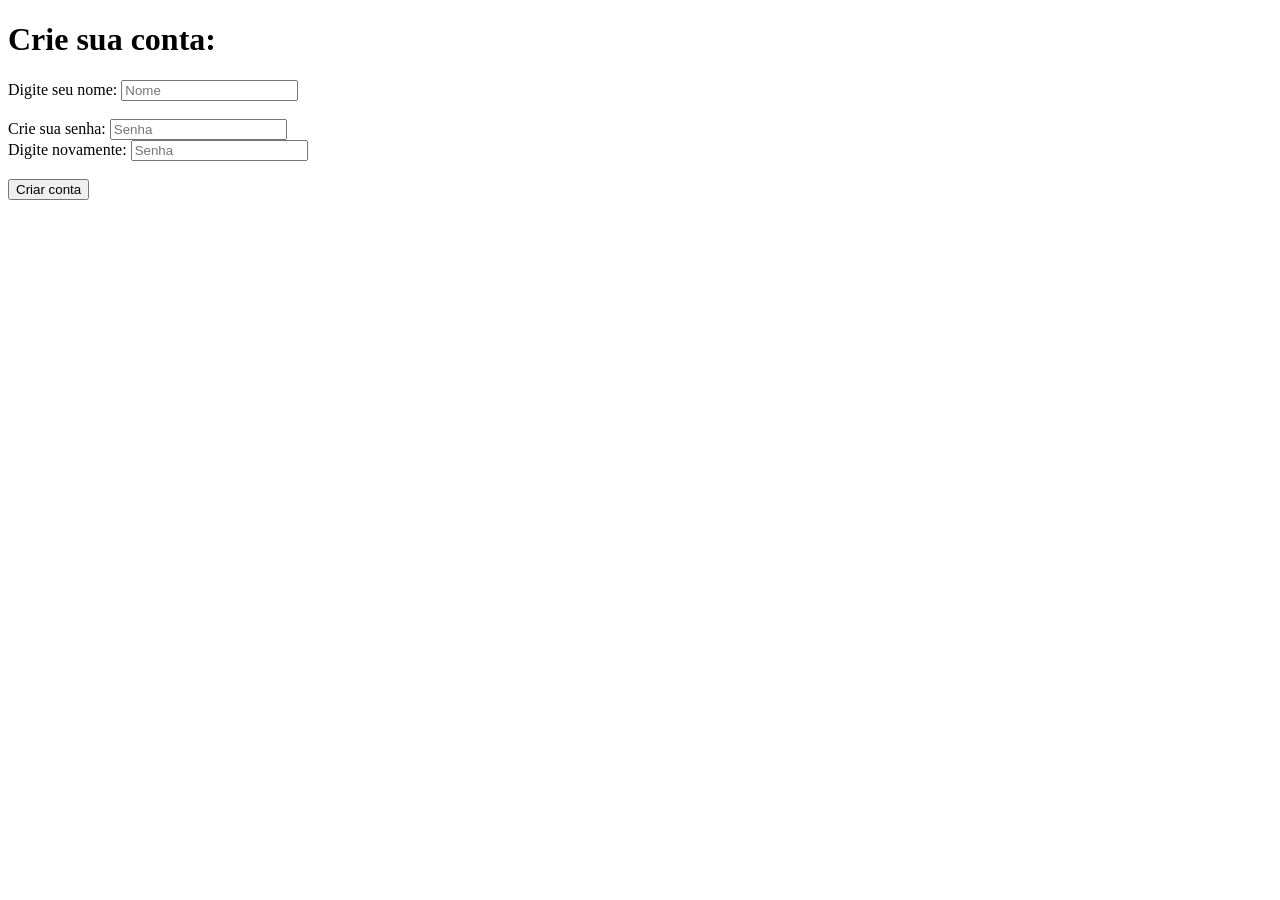
==== cadastro.html @ cecd95b2 "Add cadastro.html for user registration form" ====
<!DOCTYPE html>
<html lang="pt-br">
<head>
    <meta charset="UTF-8">
    <meta name="viewport" content="width=device-width, initial-scale=1.0">
    <title>Document</title>
</head>
<body>
    <h1>Crie sua conta:</h1>

    <section>
        <form>
            <label for="nome">Digite seu nome:</label>
            <input type="text" id="nome" placeholder="Nome"><br><br>

            <label for="senha">Crie sua senha:</label> 
            <input type="password" id="senha" placeholder="Senha"><br>
            
            <label for="confirm">Digite novamente:</label>
            <input type="password" id="confirm" placeholder="Senha"><br><br>
                <button>
                    Criar conta
                </button>
        </form>
    </section>
</body>
</html>
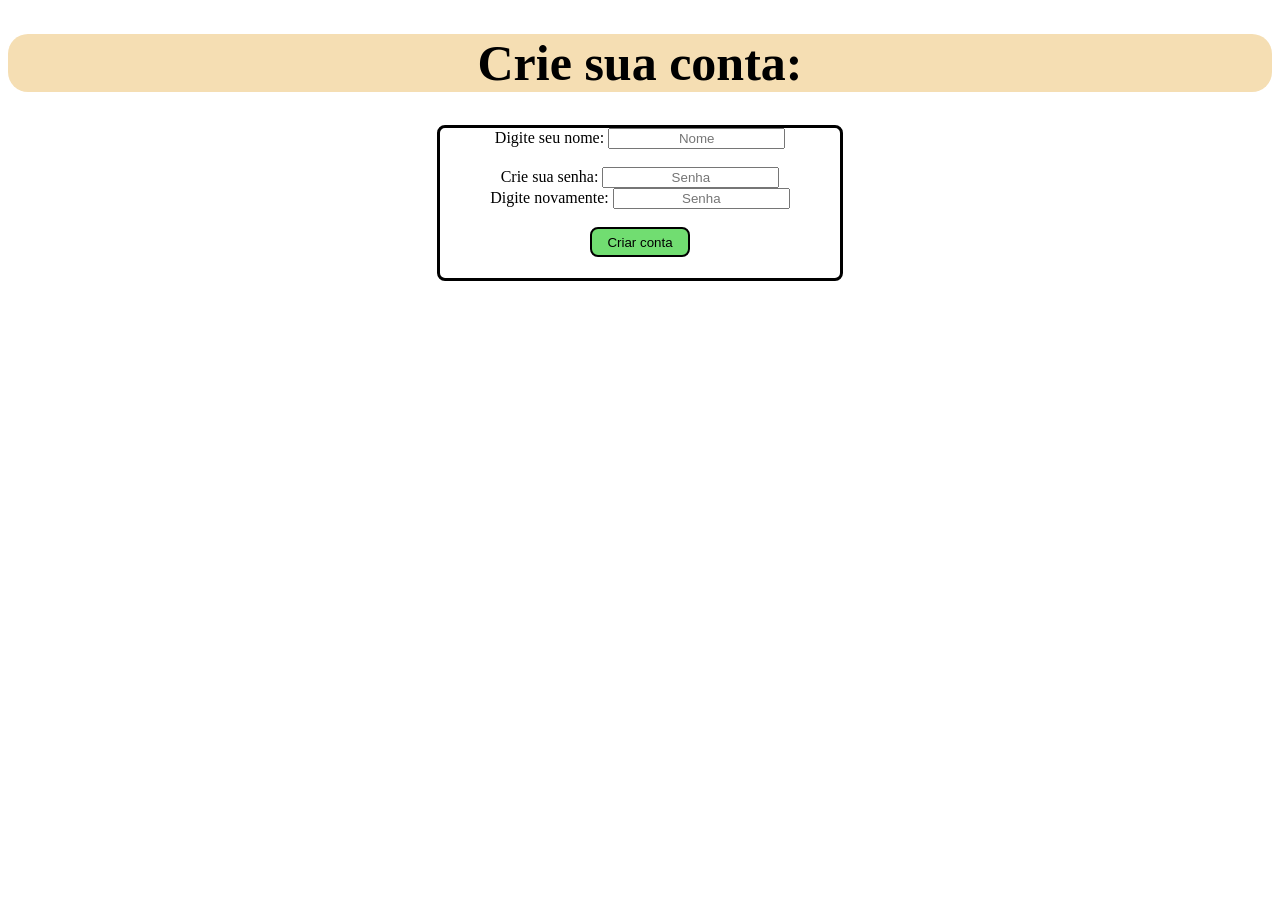
==== commit 1b8542d5: "Add cadastro.html and index.html for user registration and welcome page; create cadastro..css and st" ====
--- a/cadastro.html
+++ b/cadastro.html
@@ -3,7 +3,8 @@
 <head>
     <meta charset="UTF-8">
     <meta name="viewport" content="width=device-width, initial-scale=1.0">
-    <title>Document</title>
+    <title>Cadastro</title>
+    <link rel="stylesheet" href="cadastro..css">
 </head>
 <body>
     <h1>Crie sua conta:</h1>
--- a/cadastro..css
+++ b/cadastro..css
@@ -0,0 +1,27 @@
+* {
+    text-align: center;
+}
+
+h1 {
+    font-size: 50px;
+    background-color:wheat;
+    border-radius: 20px;
+}
+
+section {
+    border: 3px solid black;
+    border-radius: 8px;
+    width: 400px;
+    height: 150px;
+    margin: auto;
+    
+    ;
+}
+
+button {
+    background-color: rgb(113, 221, 113);
+    border: 2px solid black;
+    border-radius: 8px;
+    width: 100px;
+    height: 30px;
+}
